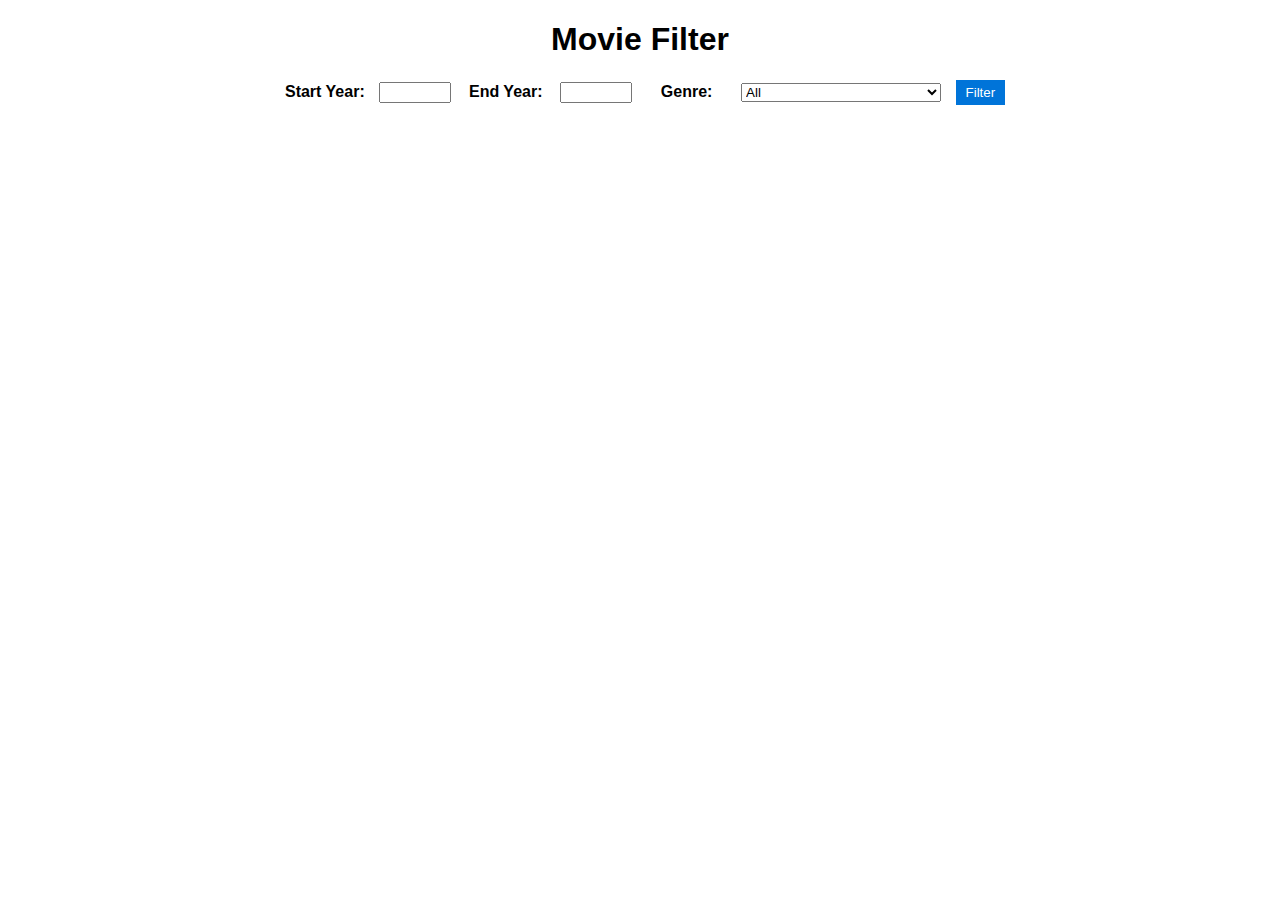
==== index.html @ 332d15af "rename" ====
<!DOCTYPE html>
<html lang="en">

<head>
    <meta charset="UTF-8">
    <meta name="viewport" content="width=device-width, initial-scale=1.0">
    <title>Movie Filter</title>
    <style>
        /* Add your CSS styles here */
        body {
            font-family: Arial, sans-serif;
        }

        h1 {
            text-align: center;
        }

        form {
            text-align: center;
            margin: 20px auto;
        }

        label {
            display: inline-block;
            width: 100px;
            font-weight: bold;
        }

        input[type="range"] {
            width: 200px;
        }

        select {
            width: 200px;
        }

        input[type="submit"] {
            margin-left: 10px;
            padding: 5px 10px;
            background-color: #0074d9;
            color: white;
            border: none;
            cursor: pointer;
        }

        input[type="submit"]:hover {
            background-color: #0056b3;
        }

        #movie-list {
            text-align: center;
        }

        ul {
            list-style: none;
            padding: 0;
        }

        li {
            margin: 5px 0;
        }

        .movie-grid {
            display: flex;
            flex-wrap: wrap;
            justify-content: space-between;
        }

        .movie-item {
            width: 25%;
            /* Adjust the width as needed for spacing */
            margin-bottom: 20px;
            text-align: center;
        }

        .movie-item img {
            max-width: 100%;
            height: auto;
        }
    </style>
</head>

<body>
    <h1>Movie Filter</h1>

    <form id="filter-form">
        <label for="start-year">Start Year:</label>
        <input type="number" id="start-year" min="1900" max="2099" step="1">

        <label for="end-year">End Year:</label>
        <input type="number" id="end-year" min="1900" max="2099" step="1">

        <label for="genre">Genre:</label>
        <select id="genre">
            <option value="">All</option>
            <option value="Action">Action</option>
            <option value="Comedy">Comedy</option>
            <option value="Crime">Drama</option>
            <option value="Drama">Drama</option>
            <option value="Romance">Drama</option>
            <!-- Add more genres as needed -->
        </select>

        <input type="submit" value="Filter">
    </form>

    <div id="movie-list">
        <!-- Movie list will be displayed here -->
    </div>

    <script>
        // JavaScript code for filtering movies
        document.getElementById("filter-form").addEventListener("submit", function (e) {
            e.preventDefault(); // Prevent the form from submitting and refreshing the page

            // Get selected start and end years and genre
            const startYear = document.getElementById("start-year").value;
            const endYear = document.getElementById("end-year").value;
            const selectedGenre = document.getElementById("genre").value;

            // Filter movies based on selected filters
            const filteredMovies = filterMovies(startYear, endYear, selectedGenre);

            // Display filtered movies in the "movie-list" section
            displayMovies(filteredMovies);
        });

        // Sample movie data (replace this with your actual data)
        const movies = [
            { "title": "The Shawshank Redemption", "year": "1994", "genre": "Drama" },
            { "title": "Pulp Fiction", "year": "1994", "genre": "Crime, Drama" },
            { "title": "The Godfather", "year": "1972", "genre": "Crime, Drama" },
            { "title": "The Dark Knight", "year": "2008", "genre": "Action, Crime, Drama" },
            { "title": "Schindler's List", "year": "1993", "genre": "Biography, Drama, History" },
            { "title": "Forrest Gump", "year": "1994", "genre": "Drama, Romance" },
            { "title": "Fight Club", "year": "1999", "genre": "Drama" },
            { "title": "Inception", "year": "2010", "genre": "Action, Adventure, Sci-Fi" },
            { "title": "The Matrix", "year": "1999", "genre": "Action, Sci-Fi" },
            { "title": "The Lord of the Rings: The Fellowship of the Ring", "year": "2001", "genre": "Adventure, Drama, Fantasy" },
            { "title": "The Lord of the Rings: The Two Towers", "year": "2002", "genre": "Adventure, Drama, Fantasy" },
            { "title": "The Lord of the Rings: The Return of the King", "year": "2003", "genre": "Adventure, Drama, Fantasy" },
            { "title": "Goodfellas", "year": "1990", "genre": "Biography, Crime, Drama" },
            { "title": "The Silence of the Lambs", "year": "1991", "genre": "Crime, Drama, Thriller" },
            { "title": "Saving Private Ryan", "year": "1998", "genre": "Drama, War" },
            { "title": "Gladiator", "year": "2000", "genre": "Action, Adventure, Drama" },
            { "title": "The Departed", "year": "2006", "genre": "Crime, Drama, Thriller" },
            { "title": "The Green Mile", "year": "1999", "genre": "Crime, Drama, Fantasy" },
            { "title": "The Godfather: Part II", "year": "1974", "genre": "Crime, Drama" },
            { "title": "The Avengers", "year": "2012", "genre": "Action, Adventure, Sci-Fi" },
            { "title": "The Social Network", "year": "2010", "genre": "Biography, Drama" },
            { "title": "Jurassic Park", "year": "1993", "genre": "Action, Adventure, Sci-Fi" },
            { "title": "The Lion King", "year": "1994", "genre": "Animation, Adventure, Drama" },
            { "title": "Avatar", "year": "2009", "genre": "Action, Adventure, Fantasy" },
            { "title": "The Martian", "year": "2015", "genre": "Adventure, Drama, Sci-Fi" },
            { "title": "The Pursuit of Happyness", "year": "2006", "genre": "Biography, Drama" },
            { "title": "Good Will Hunting", "year": "1997", "genre": "Drama, Romance" },
            { "title": "The Prestige", "year": "2006", "genre": "Drama, Mystery, Sci-Fi" },
            { "title": "The Truman Show", "year": "1998", "genre": "Comedy, Drama, Sci-Fi" },
            { "title": "The Sixth Sense", "year": "1999", "genre": "Drama, Mystery, Thriller" },
            { "title": "The Departed", "year": "2006", "genre": "Crime, Drama, Thriller" }
        ];


        function filterMovies(startYear, endYear, genre) {
            return movies.filter(movie => {
                return (
                    (startYear === "" || parseInt(movie.year) >= parseInt(startYear)) &&
                    (endYear === "" || parseInt(movie.year) <= parseInt(endYear)) &&
                    (genre === "" || movie.genre.includes(genre))
                );
            });
        }

        async function fetchMoviePoster(title) {
            const apiKey = '7f4df06e';
            const apiUrl = `https://www.omdbapi.com/?t=${encodeURIComponent(title)}&apikey=${apiKey}`;

            try {
                const response = await fetch(apiUrl);
                const data = await response.json();
                return data.Poster;
            } catch (error) {
                console.error("Error fetching movie poster:", error);
                return null;
            }
        }


        // Function to shuffle an array using Fisher-Yates algorithm
        function shuffleArray(array) {
            for (let i = array.length - 1; i > 0; i--) {
                const j = Math.floor(Math.random() * (i + 1));
                [array[i], array[j]] = [array[j], array[i]];
            }
            return array;
        }

        // ... (Your existing code)

        async function displayMovies(filteredMovies) {
            const movieListDiv = document.getElementById("movie-list");
            movieListDiv.innerHTML = "";

            if (filteredMovies.length === 0) {
                movieListDiv.innerHTML = "<p>No movies found.</p>";
            } else {
                const shuffledMovies = shuffleArray(filteredMovies); // Shuffle the movies

                const movieGrid = document.createElement("div");
                movieGrid.classList.add("movie-grid");

                for (const movie of shuffledMovies) {
                    const movieItem = document.createElement("div");
                    movieItem.classList.add("movie-item");

                    const posterUrl = await fetchMoviePoster(movie.title);

                    if (posterUrl) {
                        const img = document.createElement("img");
                        img.src = posterUrl;
                        img.alt = `${movie.title} Poster`;
                        movieItem.appendChild(img);
                    }

                    const details = document.createElement("div");
                    details.textContent = `${movie.title} (${movie.year}, ${movie.genre})`;
                    movieItem.appendChild(details);

                    movieGrid.appendChild(movieItem);
                }

                movieListDiv.appendChild(movieGrid);
            }
        }


    </script>
</body>

</html>
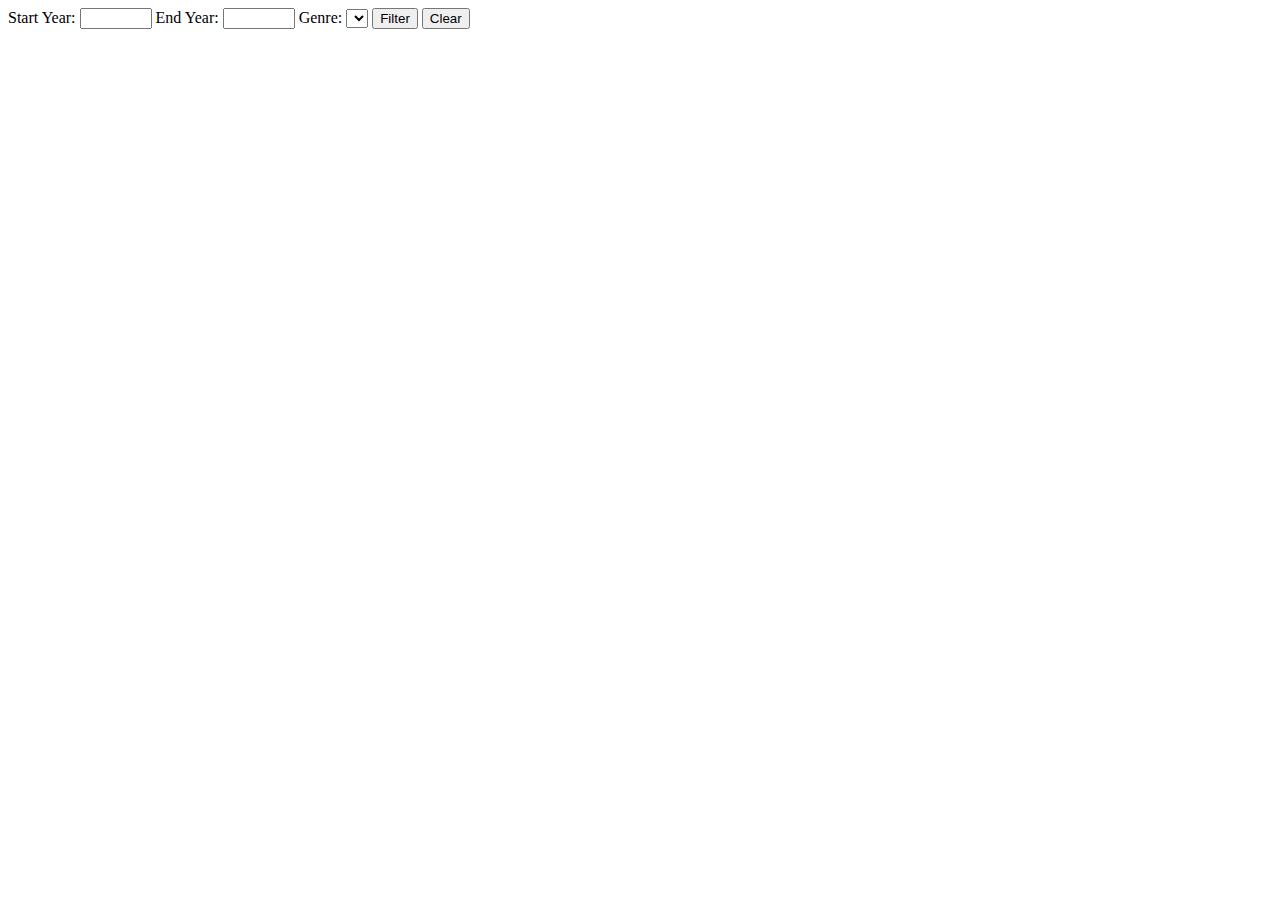
==== commit c46795cf: "new api" ====
--- a/index.html
+++ b/index.html
@@ -3,86 +3,12 @@
 
 <head>
     <meta charset="UTF-8">
-    <meta name="viewport" content="width=device-width, initial-scale=1.0">
-    <title>Movie Filter</title>
-    <style>
-        /* Add your CSS styles here */
-        body {
-            font-family: Arial, sans-serif;
-        }
-
-        h1 {
-            text-align: center;
-        }
-
-        form {
-            text-align: center;
-            margin: 20px auto;
-        }
-
-        label {
-            display: inline-block;
-            width: 100px;
-            font-weight: bold;
-        }
-
-        input[type="range"] {
-            width: 200px;
-        }
-
-        select {
-            width: 200px;
-        }
-
-        input[type="submit"] {
-            margin-left: 10px;
-            padding: 5px 10px;
-            background-color: #0074d9;
-            color: white;
-            border: none;
-            cursor: pointer;
-        }
-
-        input[type="submit"]:hover {
-            background-color: #0056b3;
-        }
-
-        #movie-list {
-            text-align: center;
-        }
-
-        ul {
-            list-style: none;
-            padding: 0;
-        }
-
-        li {
-            margin: 5px 0;
-        }
-
-        .movie-grid {
-            display: flex;
-            flex-wrap: wrap;
-            justify-content: space-between;
-        }
-
-        .movie-item {
-            width: 25%;
-            /* Adjust the width as needed for spacing */
-            margin-bottom: 20px;
-            text-align: center;
-        }
-
-        .movie-item img {
-            max-width: 100%;
-            height: auto;
-        }
-    </style>
+    <title>Movies Recommendations</title>
+    <link rel="stylesheet" href="style.css">
 </head>
 
+
 <body>
-    <h1>Movie Filter</h1>
-
     <form id="filter-form">
         <label for="start-year">Start Year:</label>
         <input type="number" id="start-year" min="1900" max="2099" step="1">
@@ -91,150 +17,23 @@
         <input type="number" id="end-year" min="1900" max="2099" step="1">
 
         <label for="genre">Genre:</label>
-        <select id="genre">
-            <option value="">All</option>
-            <option value="Action">Action</option>
-            <option value="Comedy">Comedy</option>
-            <option value="Crime">Drama</option>
-            <option value="Drama">Drama</option>
-            <option value="Romance">Drama</option>
-            <!-- Add more genres as needed -->
-        </select>
+        <select id="genre"></select>
 
         <input type="submit" value="Filter">
+        <button type="button" id="clear-btn">Clear</button>
     </form>
 
-    <div id="movie-list">
-        <!-- Movie list will be displayed here -->
+    <ul id="movieDetailsList">
+        <!-- Movie details will be displayed here -->
+    </ul>
+    <div id="loadingScreen">
+        <p>Loading...</p>
+        <div class="loader" id="loadingSpinner"></div>
     </div>
 
-    <script>
-        // JavaScript code for filtering movies
-        document.getElementById("filter-form").addEventListener("submit", function (e) {
-            e.preventDefault(); // Prevent the form from submitting and refreshing the page
 
-            // Get selected start and end years and genre
-            const startYear = document.getElementById("start-year").value;
-            const endYear = document.getElementById("end-year").value;
-            const selectedGenre = document.getElementById("genre").value;
-
-            // Filter movies based on selected filters
-            const filteredMovies = filterMovies(startYear, endYear, selectedGenre);
-
-            // Display filtered movies in the "movie-list" section
-            displayMovies(filteredMovies);
-        });
-
-        // Sample movie data (replace this with your actual data)
-        const movies = [
-            { "title": "The Shawshank Redemption", "year": "1994", "genre": "Drama" },
-            { "title": "Pulp Fiction", "year": "1994", "genre": "Crime, Drama" },
-            { "title": "The Godfather", "year": "1972", "genre": "Crime, Drama" },
-            { "title": "The Dark Knight", "year": "2008", "genre": "Action, Crime, Drama" },
-            { "title": "Schindler's List", "year": "1993", "genre": "Biography, Drama, History" },
-            { "title": "Forrest Gump", "year": "1994", "genre": "Drama, Romance" },
-            { "title": "Fight Club", "year": "1999", "genre": "Drama" },
-            { "title": "Inception", "year": "2010", "genre": "Action, Adventure, Sci-Fi" },
-            { "title": "The Matrix", "year": "1999", "genre": "Action, Sci-Fi" },
-            { "title": "The Lord of the Rings: The Fellowship of the Ring", "year": "2001", "genre": "Adventure, Drama, Fantasy" },
-            { "title": "The Lord of the Rings: The Two Towers", "year": "2002", "genre": "Adventure, Drama, Fantasy" },
-            { "title": "The Lord of the Rings: The Return of the King", "year": "2003", "genre": "Adventure, Drama, Fantasy" },
-            { "title": "Goodfellas", "year": "1990", "genre": "Biography, Crime, Drama" },
-            { "title": "The Silence of the Lambs", "year": "1991", "genre": "Crime, Drama, Thriller" },
-            { "title": "Saving Private Ryan", "year": "1998", "genre": "Drama, War" },
-            { "title": "Gladiator", "year": "2000", "genre": "Action, Adventure, Drama" },
-            { "title": "The Departed", "year": "2006", "genre": "Crime, Drama, Thriller" },
-            { "title": "The Green Mile", "year": "1999", "genre": "Crime, Drama, Fantasy" },
-            { "title": "The Godfather: Part II", "year": "1974", "genre": "Crime, Drama" },
-            { "title": "The Avengers", "year": "2012", "genre": "Action, Adventure, Sci-Fi" },
-            { "title": "The Social Network", "year": "2010", "genre": "Biography, Drama" },
-            { "title": "Jurassic Park", "year": "1993", "genre": "Action, Adventure, Sci-Fi" },
-            { "title": "The Lion King", "year": "1994", "genre": "Animation, Adventure, Drama" },
-            { "title": "Avatar", "year": "2009", "genre": "Action, Adventure, Fantasy" },
-            { "title": "The Martian", "year": "2015", "genre": "Adventure, Drama, Sci-Fi" },
-            { "title": "The Pursuit of Happyness", "year": "2006", "genre": "Biography, Drama" },
-            { "title": "Good Will Hunting", "year": "1997", "genre": "Drama, Romance" },
-            { "title": "The Prestige", "year": "2006", "genre": "Drama, Mystery, Sci-Fi" },
-            { "title": "The Truman Show", "year": "1998", "genre": "Comedy, Drama, Sci-Fi" },
-            { "title": "The Sixth Sense", "year": "1999", "genre": "Drama, Mystery, Thriller" },
-            { "title": "The Departed", "year": "2006", "genre": "Crime, Drama, Thriller" }
-        ];
-
-
-        function filterMovies(startYear, endYear, genre) {
-            return movies.filter(movie => {
-                return (
-                    (startYear === "" || parseInt(movie.year) >= parseInt(startYear)) &&
-                    (endYear === "" || parseInt(movie.year) <= parseInt(endYear)) &&
-                    (genre === "" || movie.genre.includes(genre))
-                );
-            });
-        }
-
-        async function fetchMoviePoster(title) {
-            const apiKey = '7f4df06e';
-            const apiUrl = `https://www.omdbapi.com/?t=${encodeURIComponent(title)}&apikey=${apiKey}`;
-
-            try {
-                const response = await fetch(apiUrl);
-                const data = await response.json();
-                return data.Poster;
-            } catch (error) {
-                console.error("Error fetching movie poster:", error);
-                return null;
-            }
-        }
-
-
-        // Function to shuffle an array using Fisher-Yates algorithm
-        function shuffleArray(array) {
-            for (let i = array.length - 1; i > 0; i--) {
-                const j = Math.floor(Math.random() * (i + 1));
-                [array[i], array[j]] = [array[j], array[i]];
-            }
-            return array;
-        }
-
-        // ... (Your existing code)
-
-        async function displayMovies(filteredMovies) {
-            const movieListDiv = document.getElementById("movie-list");
-            movieListDiv.innerHTML = "";
-
-            if (filteredMovies.length === 0) {
-                movieListDiv.innerHTML = "<p>No movies found.</p>";
-            } else {
-                const shuffledMovies = shuffleArray(filteredMovies); // Shuffle the movies
-
-                const movieGrid = document.createElement("div");
-                movieGrid.classList.add("movie-grid");
-
-                for (const movie of shuffledMovies) {
-                    const movieItem = document.createElement("div");
-                    movieItem.classList.add("movie-item");
-
-                    const posterUrl = await fetchMoviePoster(movie.title);
-
-                    if (posterUrl) {
-                        const img = document.createElement("img");
-                        img.src = posterUrl;
-                        img.alt = `${movie.title} Poster`;
-                        movieItem.appendChild(img);
-                    }
-
-                    const details = document.createElement("div");
-                    details.textContent = `${movie.title} (${movie.year}, ${movie.genre})`;
-                    movieItem.appendChild(details);
-
-                    movieGrid.appendChild(movieItem);
-                }
-
-                movieListDiv.appendChild(movieGrid);
-            }
-        }
-
-
-    </script>
+    <!-- <script src="fetchMovies.js"></script> -->
+    <script src="fetchMovies slow.js"></script>
 </body>
 
 </html>--- a/style.css
+++ b/style.css
@@ -0,0 +1,33 @@
+/* Optional CSS for basic styling */
+ul {
+    list-style: none;
+    padding: 0;
+}
+
+li {
+    margin-bottom: 20px;
+}
+
+img {
+    margin-right: 5px;
+}
+
+.loader {
+    border: 4px solid rgba(0, 0, 0, 0.1);
+    border-top: 4px solid #3498db;
+    border-radius: 50%;
+    width: 40px;
+    height: 40px;
+    animation: spin 1s linear infinite;
+    margin: 20px auto;
+}
+
+@keyframes spin {
+    0% {
+        transform: rotate(0deg);
+    }
+
+    100% {
+        transform: rotate(360deg);
+    }
+}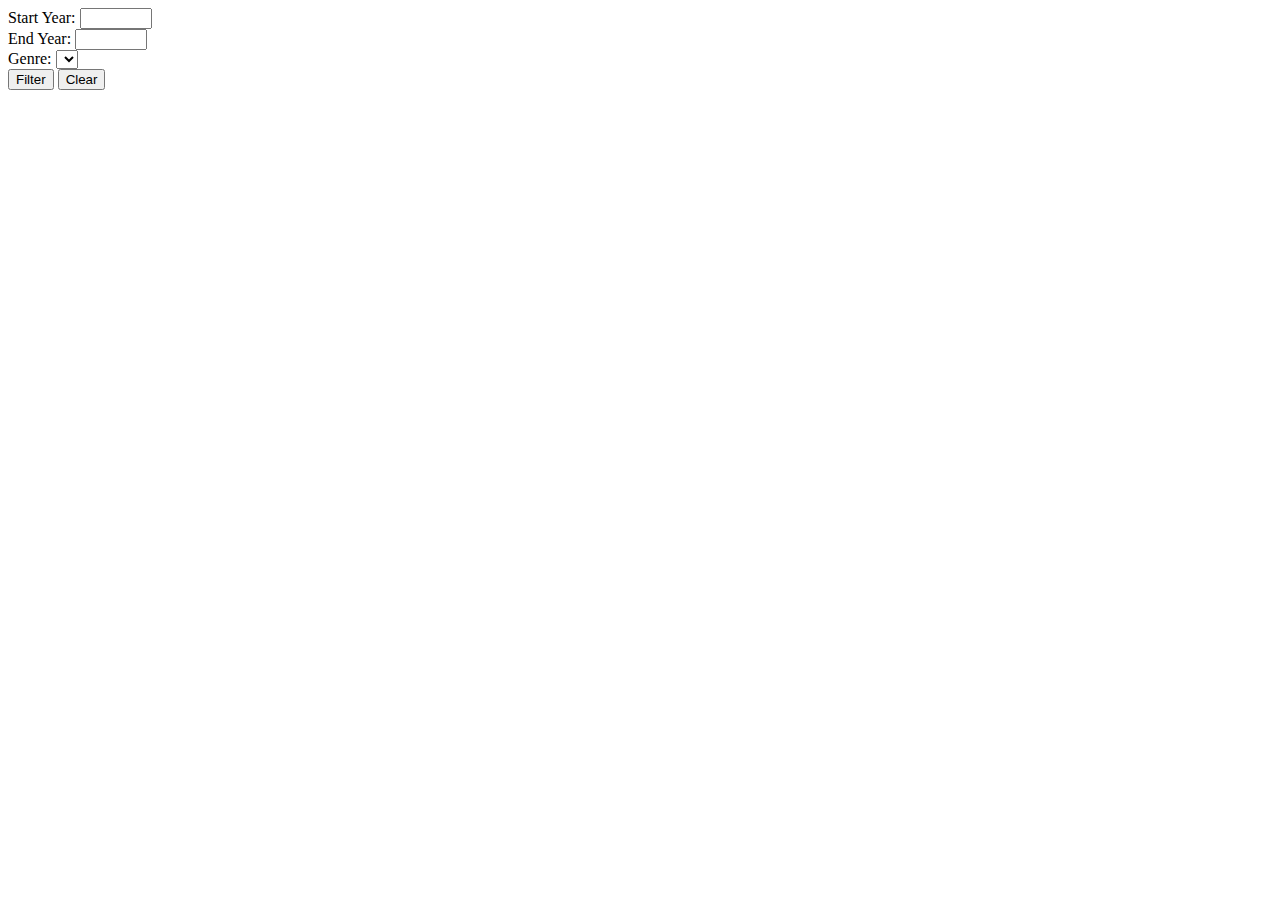
==== commit 0cd2213e: "new design" ====
--- a/index.html
+++ b/index.html
@@ -3,37 +3,49 @@
 
 <head>
     <meta charset="UTF-8">
+    <meta name="viewport" content="width=device-width, initial-scale=1">
     <title>Movies Recommendations</title>
     <link rel="stylesheet" href="style.css">
+    <link href="https://cdn.jsdelivr.net/npm/bootstrap@5.3.2/dist/css/bootstrap.min.css" rel="stylesheet"
+        integrity="sha384-T3c6CoIi6uLrA9TneNEoa7RxnatzjcDSCmG1MXxSR1GAsXEV/Dwwykc2MPK8M2HN" crossorigin="anonymous">
+    <script src="https://cdn.jsdelivr.net/npm/bootstrap@5.3.2/dist/js/bootstrap.bundle.min.js"
+        integrity="sha384-C6RzsynM9kWDrMNeT87bh95OGNyZPhcTNXj1NW7RuBCsyN/o0jlpcV8Qyq46cDfL"
+        crossorigin="anonymous"></script>
 </head>
 
 
 <body>
-    <form id="filter-form">
-        <label for="start-year">Start Year:</label>
-        <input type="number" id="start-year" min="1900" max="2099" step="1">
+    <div class="container">
+        <form id="filter-form">
+            <div class="row m-3">
+                <div class="col-auto">
+                    <label class="form-label" for="start-year">Start Year:</label>
+                    <input class="form-control" type="number" id="start-year" min="1900" max="2099" step="1">
+                </div>
+                <div class="col-auto">
+                    <label class="form-label" for="end-year">End Year:</label>
+                    <input class="form-control" type="number" id="end-year" min="1900" max="2099" step="1">
+                </div>
+                <div class="col-auto">
+                    <label class="form-label" for="genre">Genre:</label>
+                    <select class="form-control" id="genre"></select>
+                </div>
+                <div class="col-auto">
+                    <button class="btn btn-primary" type="submit">Filter</button>
+                    <button class="btn btn-danger" type="button" id="clear-btn">Clear</button>
+                </div>
+            </div>
+        </form>
 
-        <label for="end-year">End Year:</label>
-        <input type="number" id="end-year" min="1900" max="2099" step="1">
+        <div id="movieDetailsList" class="d-flex flex-wrap justify-content-between">
 
-        <label for="genre">Genre:</label>
-        <select id="genre"></select>
-
-        <input type="submit" value="Filter">
-        <button type="button" id="clear-btn">Clear</button>
-    </form>
-
-    <ul id="movieDetailsList">
-        <!-- Movie details will be displayed here -->
-    </ul>
-    <div id="loadingScreen">
-        <p>Loading...</p>
-        <div class="loader" id="loadingSpinner"></div>
-    </div>
+            <div class="spinner-border" role="status" id="loadingScreen">
+                <span class="visually-hidden">Loading...</span>
+            </div>
 
 
-    <!-- <script src="fetchMovies.js"></script> -->
-    <script src="fetchMovies slow.js"></script>
+            <script src="fetchMovies.js"></script>
+        </div>
 </body>
 
 </html>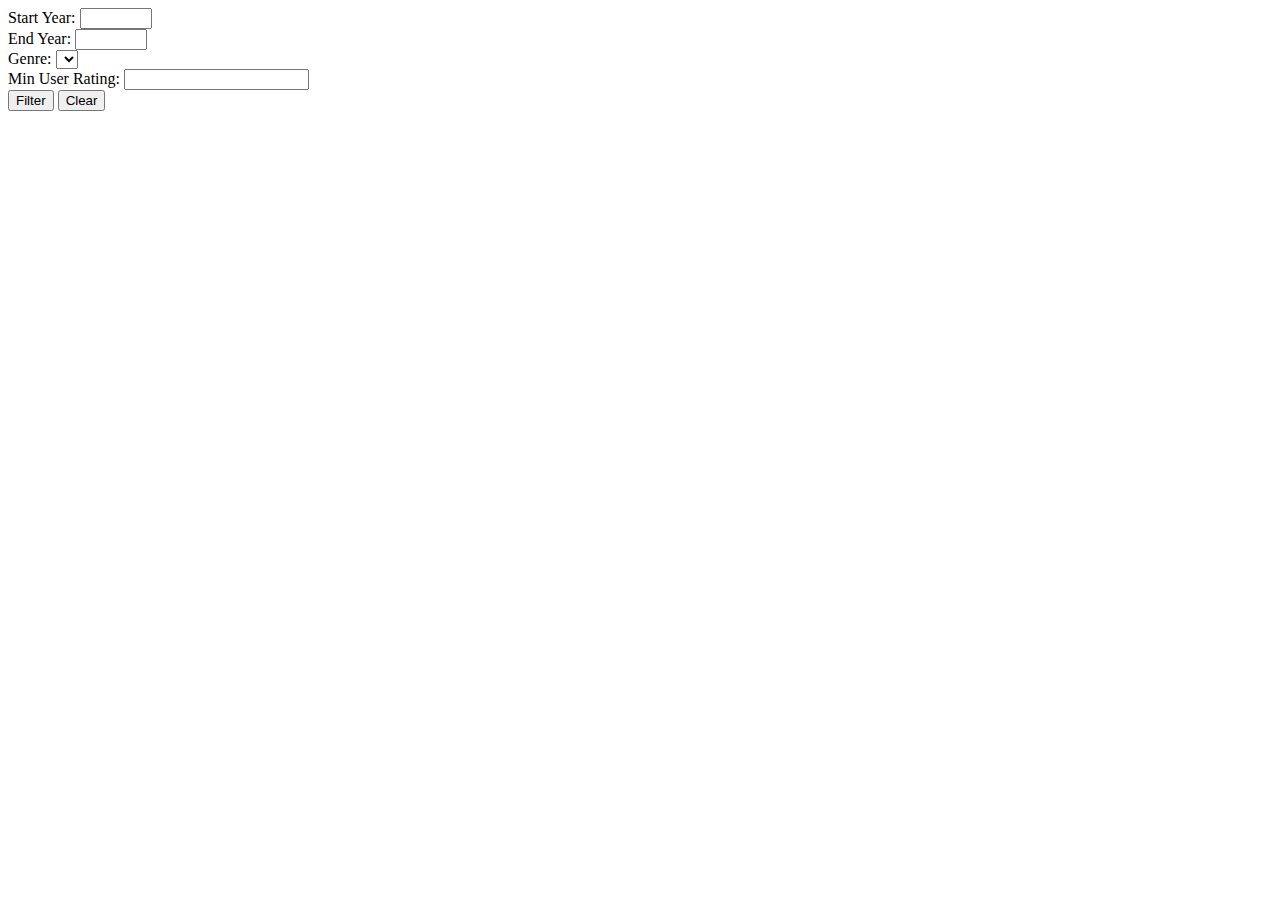
==== commit f87e9469: "filtering" ====
--- a/index.html
+++ b/index.html
@@ -5,7 +5,6 @@
     <meta charset="UTF-8">
     <meta name="viewport" content="width=device-width, initial-scale=1">
     <title>Movies Recommendations</title>
-    <link rel="stylesheet" href="style.css">
     <link href="https://cdn.jsdelivr.net/npm/bootstrap@5.3.2/dist/css/bootstrap.min.css" rel="stylesheet"
         integrity="sha384-T3c6CoIi6uLrA9TneNEoa7RxnatzjcDSCmG1MXxSR1GAsXEV/Dwwykc2MPK8M2HN" crossorigin="anonymous">
     <script src="https://cdn.jsdelivr.net/npm/bootstrap@5.3.2/dist/js/bootstrap.bundle.min.js"
@@ -31,13 +30,17 @@
                     <select class="form-control" id="genre"></select>
                 </div>
                 <div class="col-auto">
+                    <label class="form-label" for="rating">Min User Rating:</label>
+                    <input class="form-control" id="rating"></input>
+                </div>
+                <div class="col-auto">
                     <button class="btn btn-primary" type="submit">Filter</button>
                     <button class="btn btn-danger" type="button" id="clear-btn">Clear</button>
                 </div>
             </div>
         </form>
 
-        <div id="movieDetailsList" class="d-flex flex-wrap justify-content-between">
+        <div id="movieDetailsList" class="d-flex flex-wrap">
 
             <div class="spinner-border" role="status" id="loadingScreen">
                 <span class="visually-hidden">Loading...</span>
